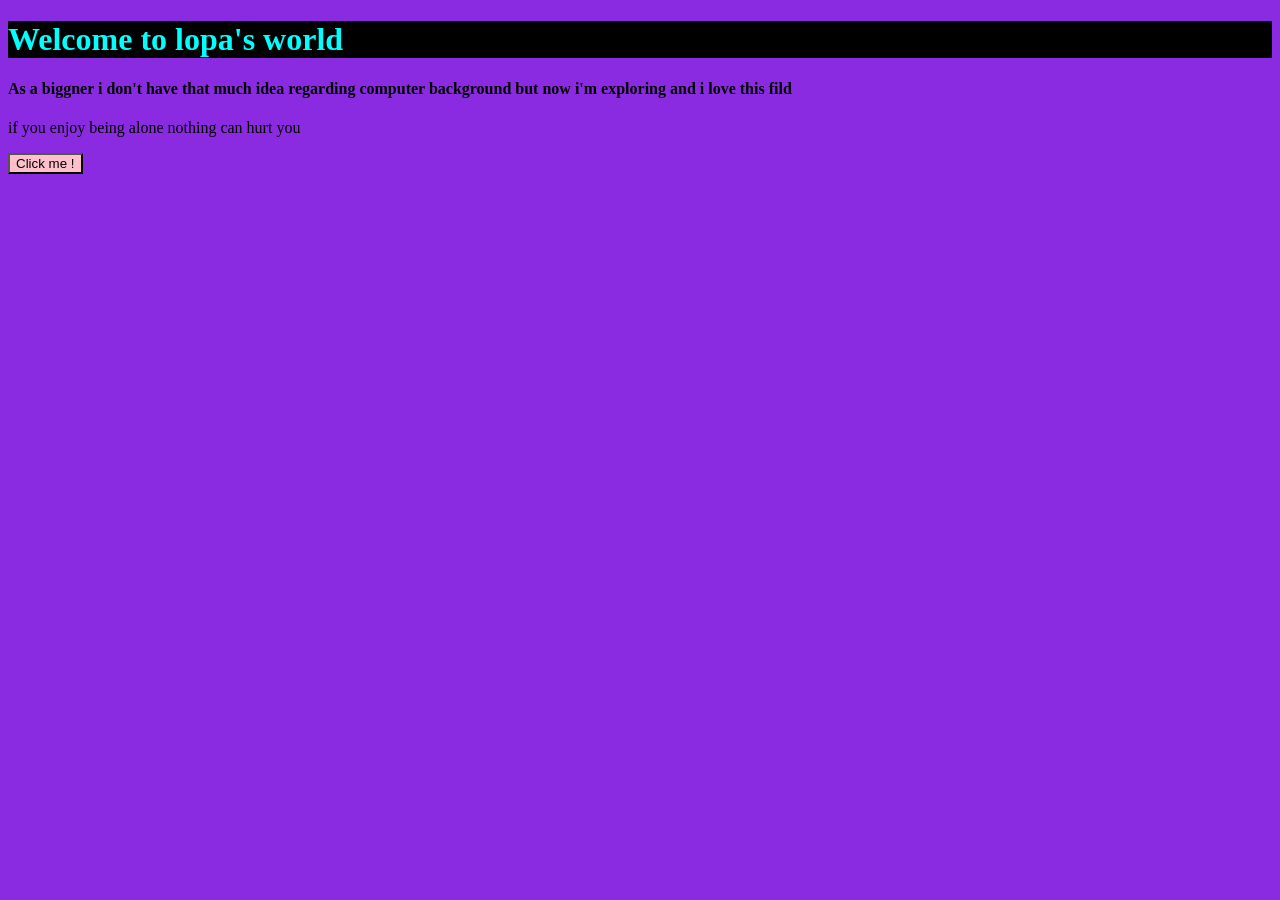
==== dom.html @ 811b98c1 "first commit" ====
<!DOCTYPE html>
<html lang="en">
<head>
    <meta charset="UTF-8">
    <meta name="viewport" content="width=device-width, initial-scale=1.0">
    <title> Welcome </title>
    <link rel = "stylesheet" href = "dom.css">

    
</head>
<body>
    <h1 class = "heading"> Welcome to lopa's world</h1>
    <h1 class = "heading" ></h1> </h1>
    <h4 class = "heading">As a biggner i don't have that much idea regarding computer background but now i'm exploring and i love this fild</h4>
    <p> if you enjoy being alone nothing can hurt you</p>
    <button> Click me !  </button>

    <script src = "dom.js" >  </script>
    
</body>
</html>
---- dom.css ----
h1{
    color: aqua;
    
    background-color: black;

}

        body{
            background-color: blueviolet;
        }

        button{
            background-color: pink;
            color: black;
        }
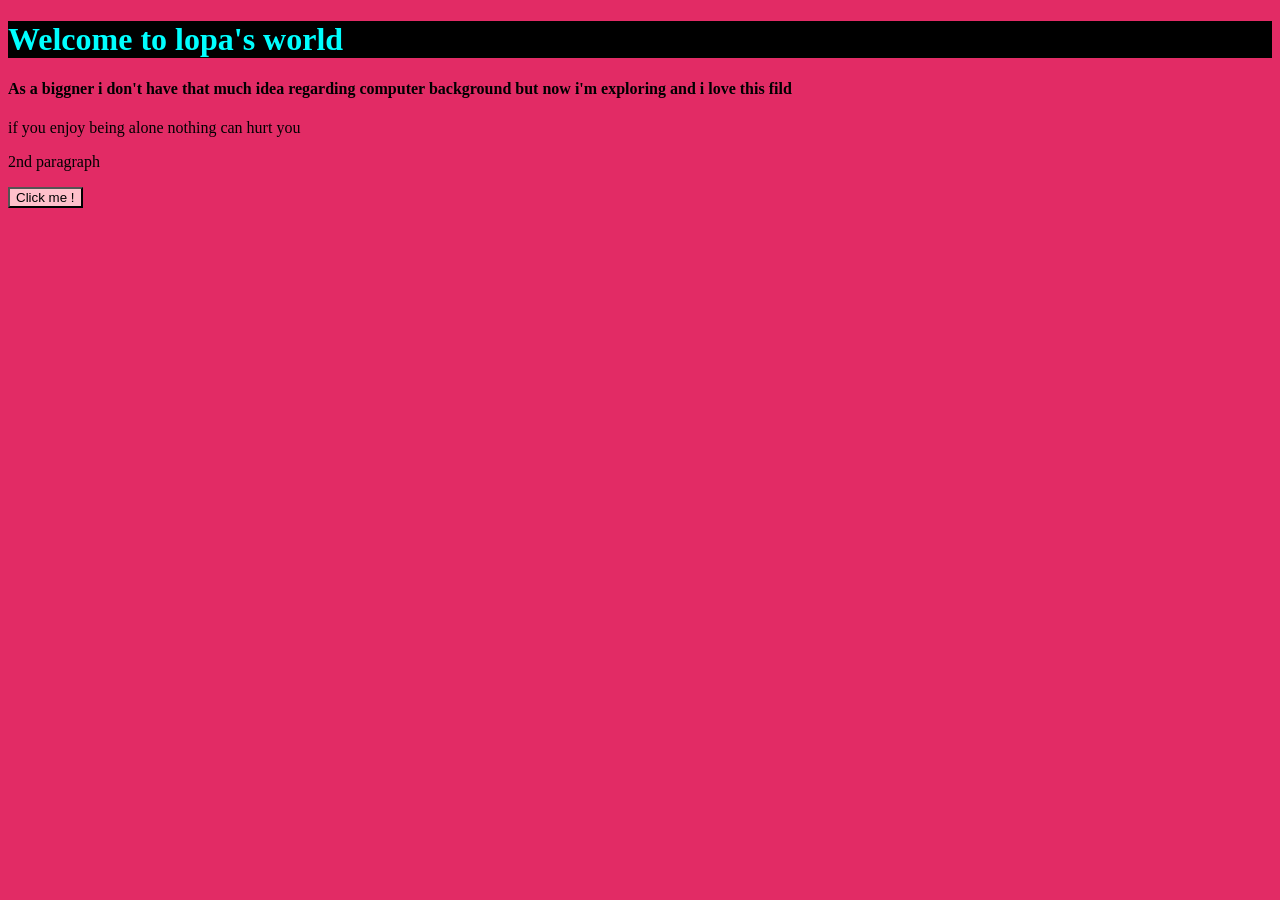
==== commit d5849d40: "first commit" ====
--- a/dom.html
+++ b/dom.html
@@ -9,13 +9,15 @@
     
 </head>
 <body>
-    <h1 class = "heading"> Welcome to lopa's world</h1>
-    <h1 class = "heading" ></h1> </h1>
-    <h4 class = "heading">As a biggner i don't have that much idea regarding computer background but now i'm exploring and i love this fild</h4>
+    <div ABCD> </div>
+    <h1 class = "myClass" > Welcome to lopa's world</h1>
+    <h1 class = "myClass" > </h1>
+    <h4 class = "myClass" >As a biggner i don't have that much idea regarding computer background but now i'm exploring and i love this fild</h4>
     <p> if you enjoy being alone nothing can hurt you</p>
-    <button> Click me !  </button>
+    <p>2nd paragraph</p>
+    <button id = "myId"> Click me !  </button>
 
     <script src = "dom.js" >  </script>
     
-</body>
+</body> 
 </html>
--- a/dom.css
+++ b/dom.css
@@ -6,7 +6,7 @@
 }
 
         body{
-            background-color: blueviolet;
+            background-color: rgb(226, 43, 101);
         }
 
         button{
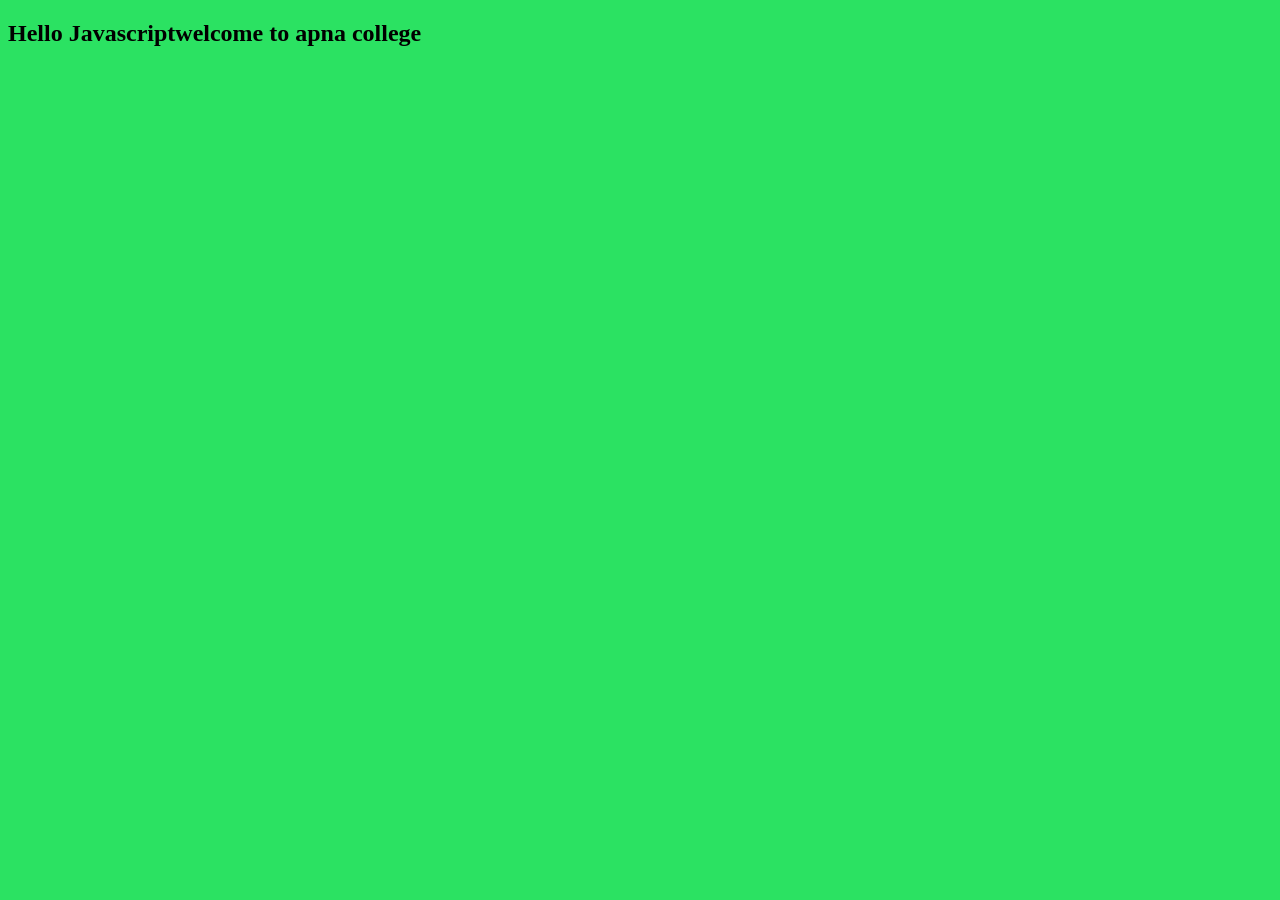
==== commit 72b0ceb1: "first commit" ====
--- a/dom.html
+++ b/dom.html
@@ -9,13 +9,27 @@
     
 </head>
 <body>
-    <div ABCD> </div>
+    <!-- <div ABCD> </div>
     <h1 class = "myClass" > Welcome to lopa's world</h1>
     <h1 class = "myClass" > </h1>
     <h4 class = "myClass" >As a biggner i don't have that much idea regarding computer background but now i'm exploring and i love this fild</h4>
     <p> if you enjoy being alone nothing can hurt you</p>
     <p>2nd paragraph</p>
-    <button id = "myId"> Click me !  </button>
+    <button id = "myId"> Click me !  </button> -->
+    <!-- <h1><i>Headline</i></h1>
+
+    <h3><i>FRUITS</i></h3>
+
+    <div>
+        <ul>
+            <li>Mango</li>
+            <li>Orange</li>
+            <li>Apple</li>
+            <li>Banana</li> 
+        </ul>
+    </div> -->
+
+    <h2>Hello Javascript</h2>
 
     <script src = "dom.js" >  </script>
     
--- a/dom.css
+++ b/dom.css
@@ -1,15 +1,20 @@
-h1{
+/* h1{
     color: aqua;
     
     background-color: black;
 
-}
+} */
 
         body{
-            background-color: rgb(226, 43, 101);
+            background-color: rgb(43, 226, 98);
         }
 
-        button{
+        /* button{
             background-color: pink;
             color: black;
+        } */
+
+
+        h3{
+            color:black;
         }
